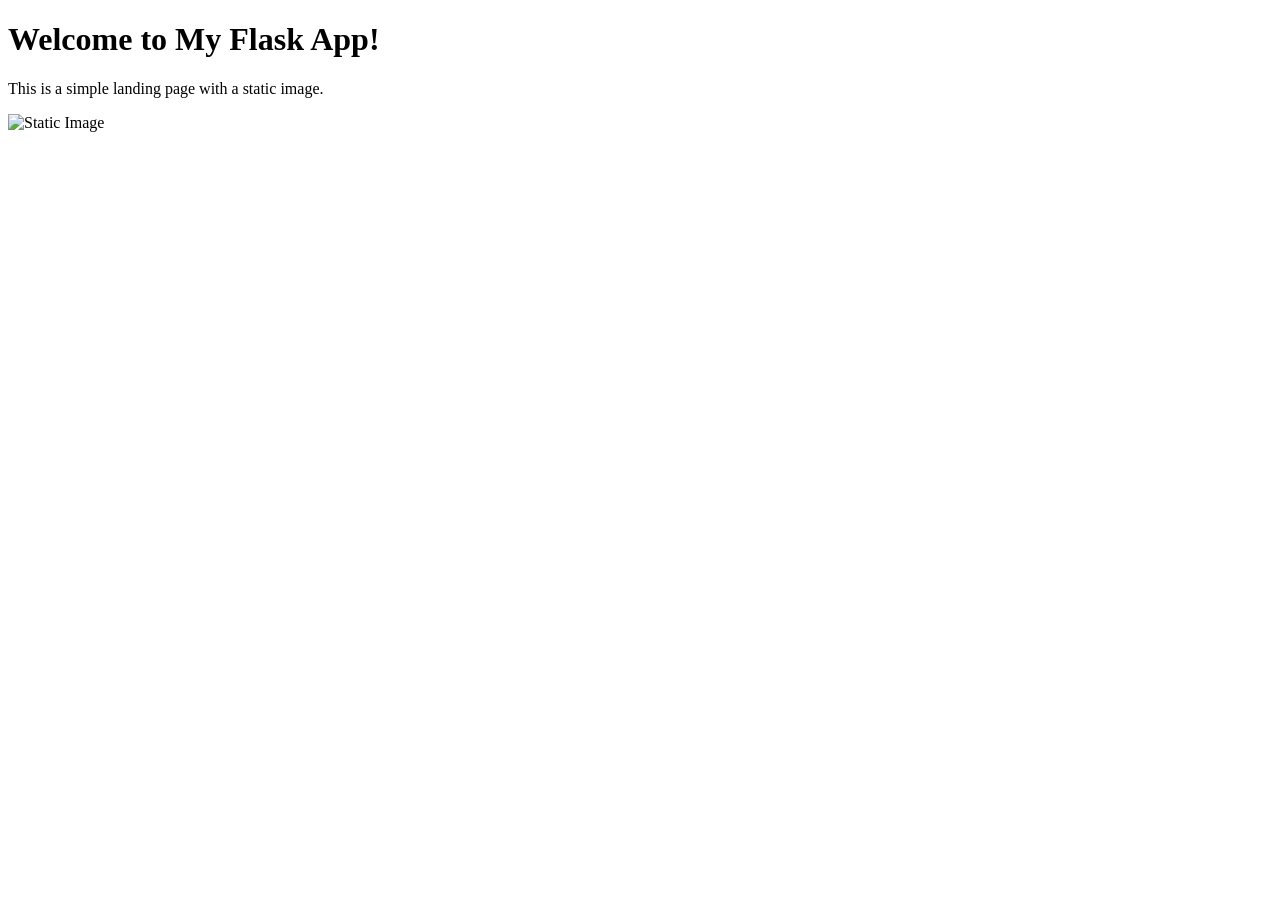
==== templates/index.html @ a33700d9 "Add initial landing page HTML template" ====
<!DOCTYPE html>
<html lang="en">
<head>
    <meta charset="UTF-8">
    <title>Landing Page</title>
</head>
<body>
    <h1>Welcome to My Flask App!</h1>
    <p>This is a simple landing page with a static image.</p>
    <img src="{{ url_for('static', filename='image.jpg') }}" alt="Static Image" width="300">
</body>
</html>
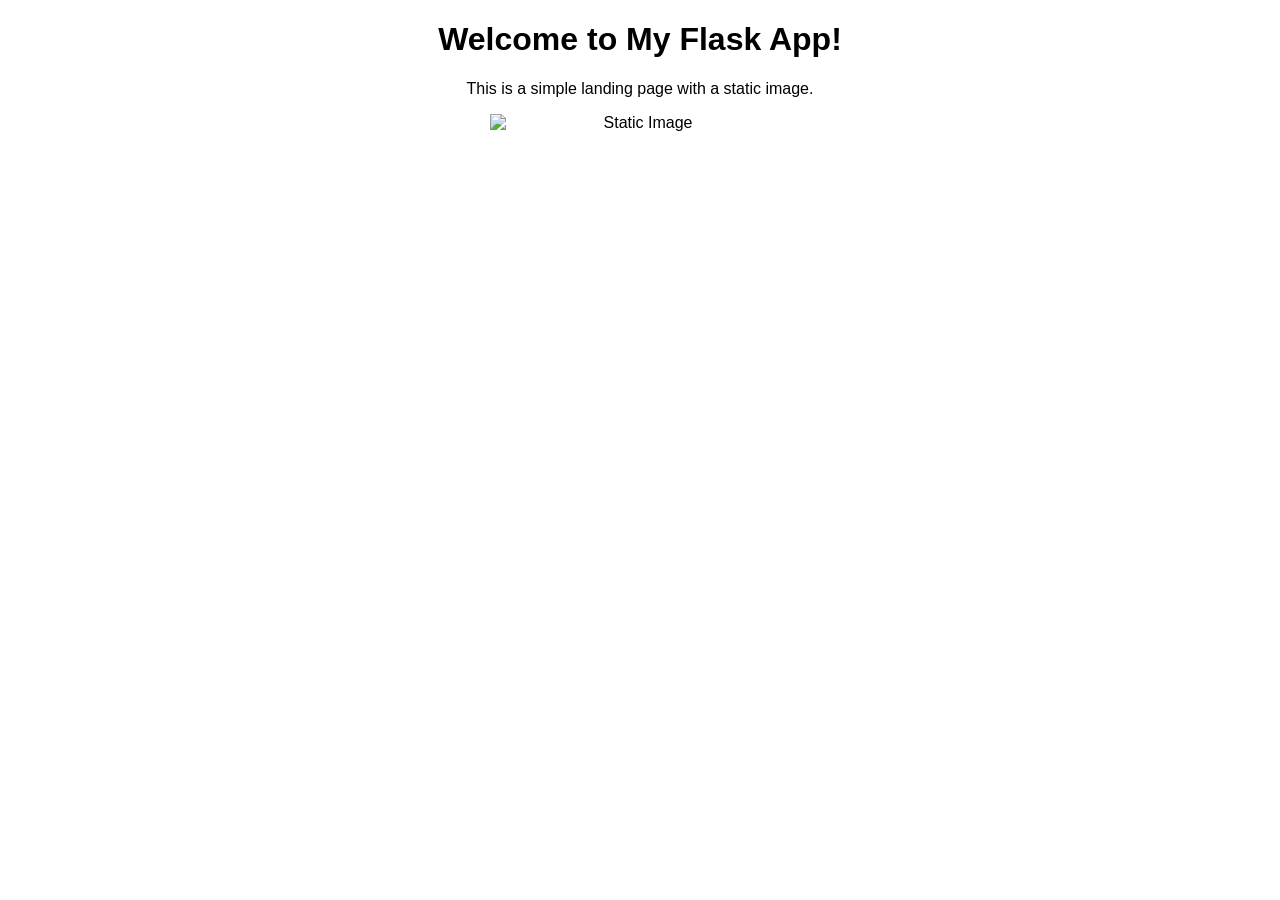
==== commit 6d544ada: "landing page is now centered horizontally" ====
--- a/templates/index.html
+++ b/templates/index.html
@@ -3,10 +3,20 @@
 <head>
     <meta charset="UTF-8">
     <title>Landing Page</title>
+    <style>
+        body {
+            text-align: center; /* center text and inline elements like images */
+            font-family: Arial, sans-serif;
+        }
+        img {
+            display: block;
+            margin: 0 auto; /* ensures the image is centered as a block */
+        }
+    </style>    
 </head>
 <body>
     <h1>Welcome to My Flask App!</h1>
     <p>This is a simple landing page with a static image.</p>
-    <img src="{{ url_for('static', filename='image.jpg') }}" alt="Static Image" width="300">
+    <img src="{{ url_for('static', filename='duck.png') }}" alt="Static Image" width="300">
 </body>
 </html>
